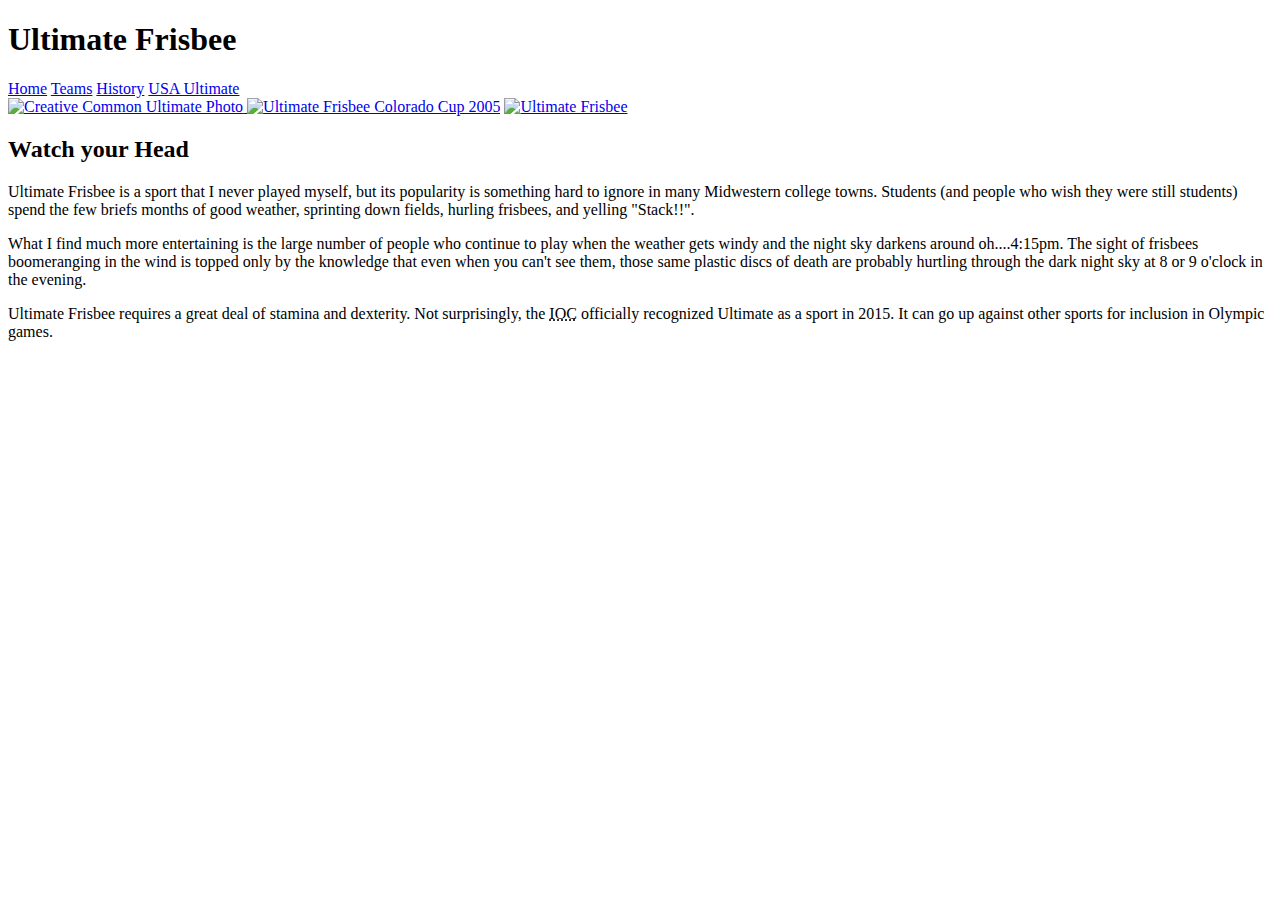
==== CSS/index.html @ 136c7fc4 "Add files via upload" ====
<!DOCTYPE html>		
<html lang="en">
<head>
	<meta charset="UTF-8">
	<title>Ultimate Frisbee - Home</title>
	<link rel="stylesheet" href="css/hw1.css">
</head>
<body>
	<header>
		<h1>Ultimate Frisbee</h1>
		<nav>
			<a href="index.html" class = "active">Home</a>
			<a href="teams.html">Teams</a>
			<a href="history.html">History</a>
			<a href="http://www.usaultimate.org/index.html" target="_blank">USA Ultimate</a>
		</nav>
	</header>
		<main>
			<aside class = "left">
			<a href="https://commons.wikimedia.org/wiki/File%3AUltimate_Frisbee%2C_Jul_2009_-_17.jpg"><img src="https://upload.wikimedia.org/wikipedia/commons/5/5d/Ultimate_Frisbee%2C_Jul_2009_-_19.jpg" alt="Creative Common Ultimate Photo" title="By Ed Yourdon [CC BY-SA 2.0 (http://creativecommons.org/licenses/by-sa/2.0)], via Wikimedia Commons"/> </a>

			<a href="https://commons.wikimedia.org/wiki/File%3AUltimate_Frisbee_Colorado_Cup_2005.jpg"><img alt="Ultimate Frisbee Colorado Cup 2005" src="https://upload.wikimedia.org/wikipedia/commons/thumb/7/7d/Ultimate_Frisbee_Colorado_Cup_2005.jpg/512px-Ultimate_Frisbee_Colorado_Cup_2005.jpg"/></a>


			<a href="https://www.flickr.com/photos/paradisecoastie/15409853738/" title="Ultimate Frisbee"><img src="https://farm4.staticflickr.com/3948/15409853738_7dbfbfbac7_k.jpg"  alt="Ultimate Frisbee"></a>
		</aside>
			<section class = "right">
				<h2>Watch your Head </h2>
			<p>Ultimate Frisbee is a sport that I never played myself, but its popularity is something hard to ignore in many Midwestern college towns.  Students (and people who wish they were still students) spend the few briefs months of good weather, sprinting down fields, hurling frisbees, and yelling "Stack!!".</p>
			<p>What I find much more entertaining is the large number of people who continue to play when the weather gets windy and the night sky darkens around oh....4:15pm.  The sight of frisbees boomeranging in the wind is topped only by the knowledge that even when you can't see them, those same plastic discs of death are probably hurtling through the dark night sky at 8 or 9 o'clock in the evening.
			</p>
			<p>Ultimate Frisbee requires a great deal of stamina and dexterity.  Not surprisingly, the <abbr title = "International Olympic Committee">IOC</abbr> officially recognized Ultimate as a sport in 2015.   It can go up against other sports for inclusion in  Olympic games.</p>
	</section>
</main>
</body>
</html>
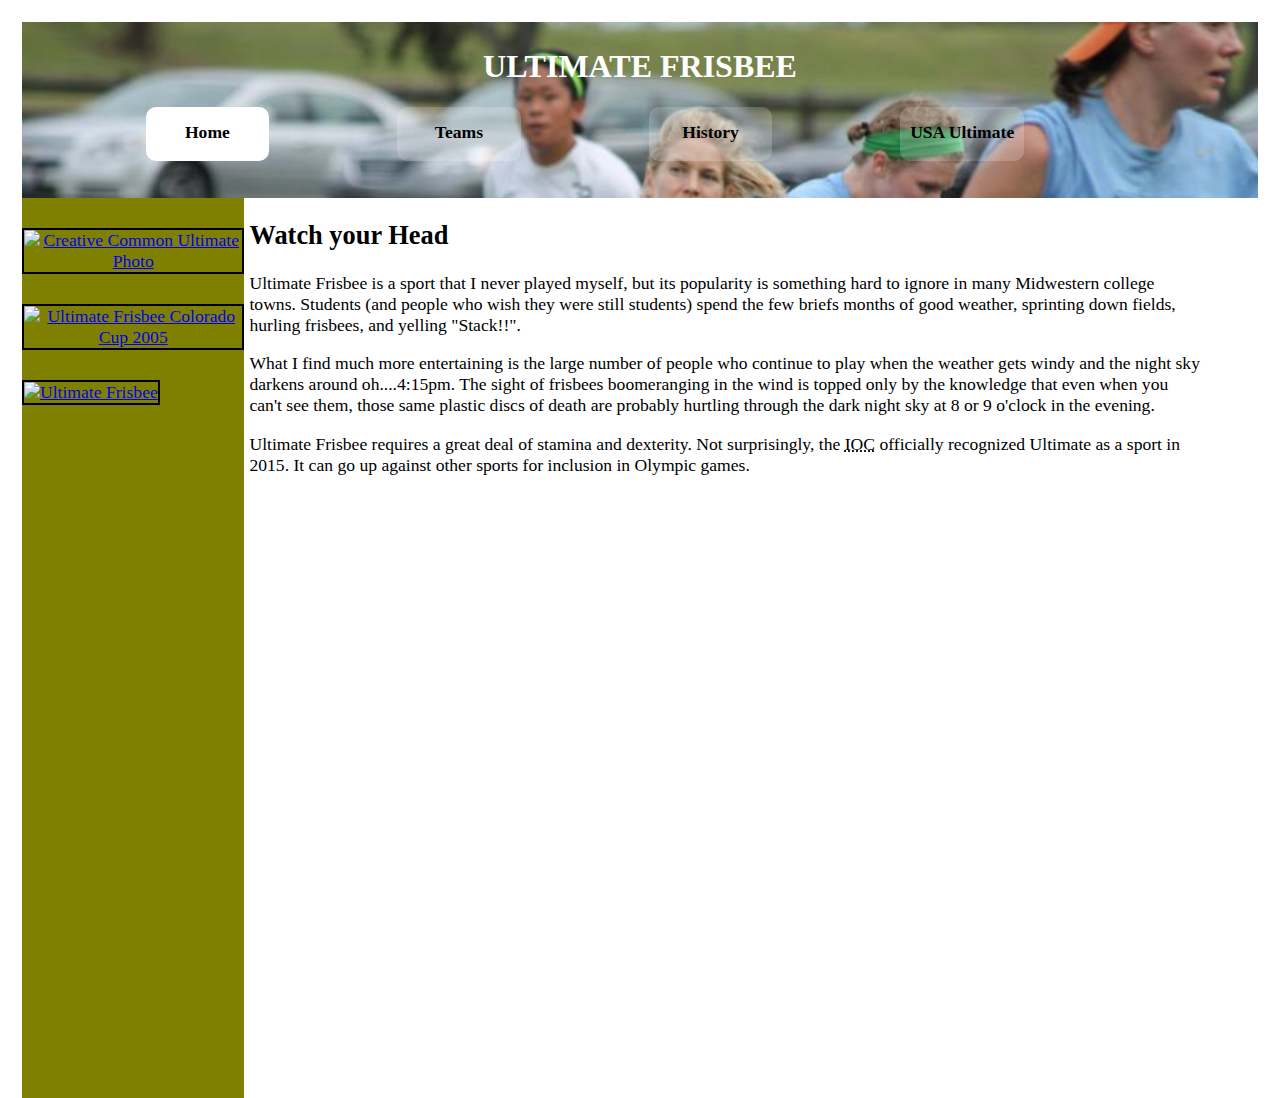
==== commit 3b4359cc: "Update index.html" ====
--- a/CSS/index.html
+++ b/CSS/index.html
@@ -3,7 +3,7 @@
 <head>
 	<meta charset="UTF-8">
 	<title>Ultimate Frisbee - Home</title>
-	<link rel="stylesheet" href="css/hw1.css">
+	<link rel="stylesheet" href="CSS/hw1.css">
 </head>
 <body>
 	<header>
@@ -33,4 +33,4 @@
 	</section>
 </main>
 </body>
-</html>+</html>
--- a/CSS/CSS/hw1.css
+++ b/CSS/CSS/hw1.css
@@ -0,0 +1,106 @@
+body{
+	box-sizing: border-box;
+	padding: 20px;
+	margin:2px;
+	font-size: 110%;
+}
+header{
+	background-image: url(../images/flywheel.jpg);
+	background-repeat: no-repeat;
+	padding-bottom: 3%;
+	padding-top: 5px;
+	background-size: cover;
+	background-color: #f2312a;
+}
+h1{
+	color: #ffffff;
+	font-size: 2rem;
+	text-align: center;
+	text-transform: uppercase;
+}
+nav a{
+	display: inline-block;
+	text-decoration: none;
+	background-color: rgba(255,255,255,0.2);
+	font-weight: bold;
+	color: #000000;
+	width: 10%;
+	text-align: center;
+	margin-left: 10%;
+	padding-top: 15px;
+	padding-bottom: 4px;
+	height: 35px;
+	border-radius: 10px;
+}
+.active{
+	background-color: #ffffff;
+}
+img{
+	width: 70%;
+	border:2px solid black;
+}
+a{
+	display: inline-block;
+	text-align: center;
+	padding-top: 30px;
+}
+.left{
+	display: inline-block;
+	width: 18%;
+	/*padding-bottom: 10%;*/
+	height: 100vh;
+    float: left;
+	background-color: #808000;
+	margin-right: 5px;
+}
+.right{
+	display: inline-block;
+    width: 77%;
+}
+
+/*Table Styling*/
+table{
+	font-family: Arial,Helvetica,sans-serif;
+	font-size: 90%;
+	width: 80%;
+	margin: 0 auto;
+	line-height: 45px;
+	font-weight: bold
+}
+th{
+	background-color: #fd34ab;
+	color: #ad3421;
+	font-family: 'courier';
+	font-size:140%;
+	text-shadow: 2px 2px red;
+	border: 1px solid #fd2222;
+	border-radius: 5px 5px 0 0;
+	border-width: 1px 1px 5px 1px;
+}
+tr{
+	background-color: #f2ab34;
+	opacity: 0.8;
+}
+th:hover{
+	opacity:1;
+	background-color: #ff0090;
+	transition: 1s ease;
+}
+tr:hover{
+	opacity: 1;
+	background-color: #a75502;
+	width: 100px;
+	transition: 1s ease;
+}
+th:first-child{
+	text-align: left;
+}
+td:nth-child(2), td:nth-child(3) {
+	text-align: center;
+}
+td{
+	color: #740042;
+	padding: 5px;
+	border-radius: 2px;
+	text-shadow: 1px 1px #000;
+}